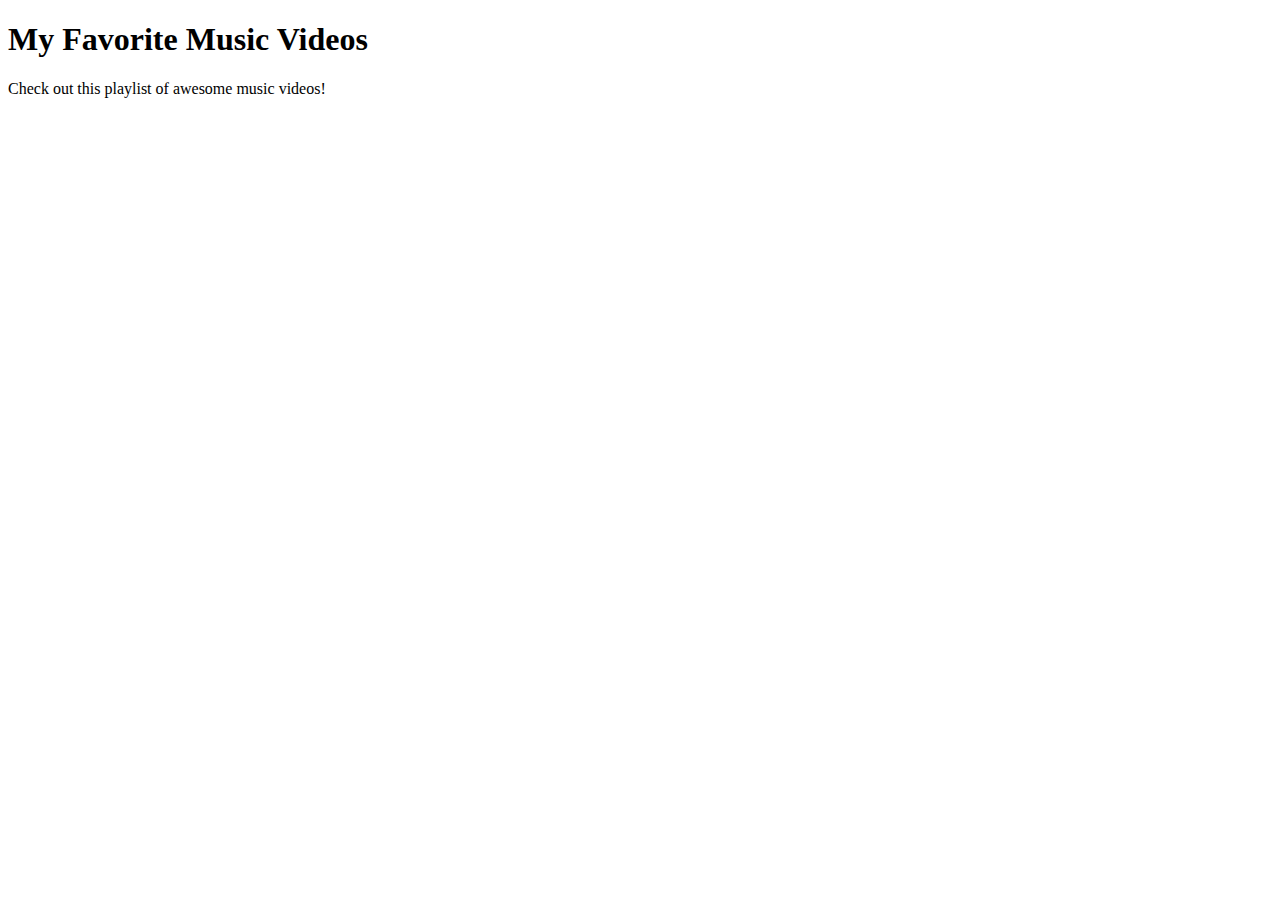
==== index2.html @ 897455b2 "fgdg" ====
<!DOCTYPE html>
<html>
<head>
  <title>My YouTube Playlist</title>
</head>
<body>
  <h1>My Favorite Music Videos</h1>
  <p>Check out this playlist of awesome music videos!</p>
  
  <iframe width="640" height="360" src="https://www.youtube.com/embed/GEXlG_fQrbg?list=PL7pkSK1xbGD7yqMMnmNct0Rfl5wWsN2DV" title="Cinematic Adventure Epic Podcast by Infraction [No Copyright Music] / Storyteller" frameborder="0" allow="accelerometer; autoplay; clipboard-write; encrypted-media; gyroscope; picture-in-picture; web-share" referrerpolicy="strict-origin-when-cross-origin" allowfullscreen></iframe>
  
</body>
</html>
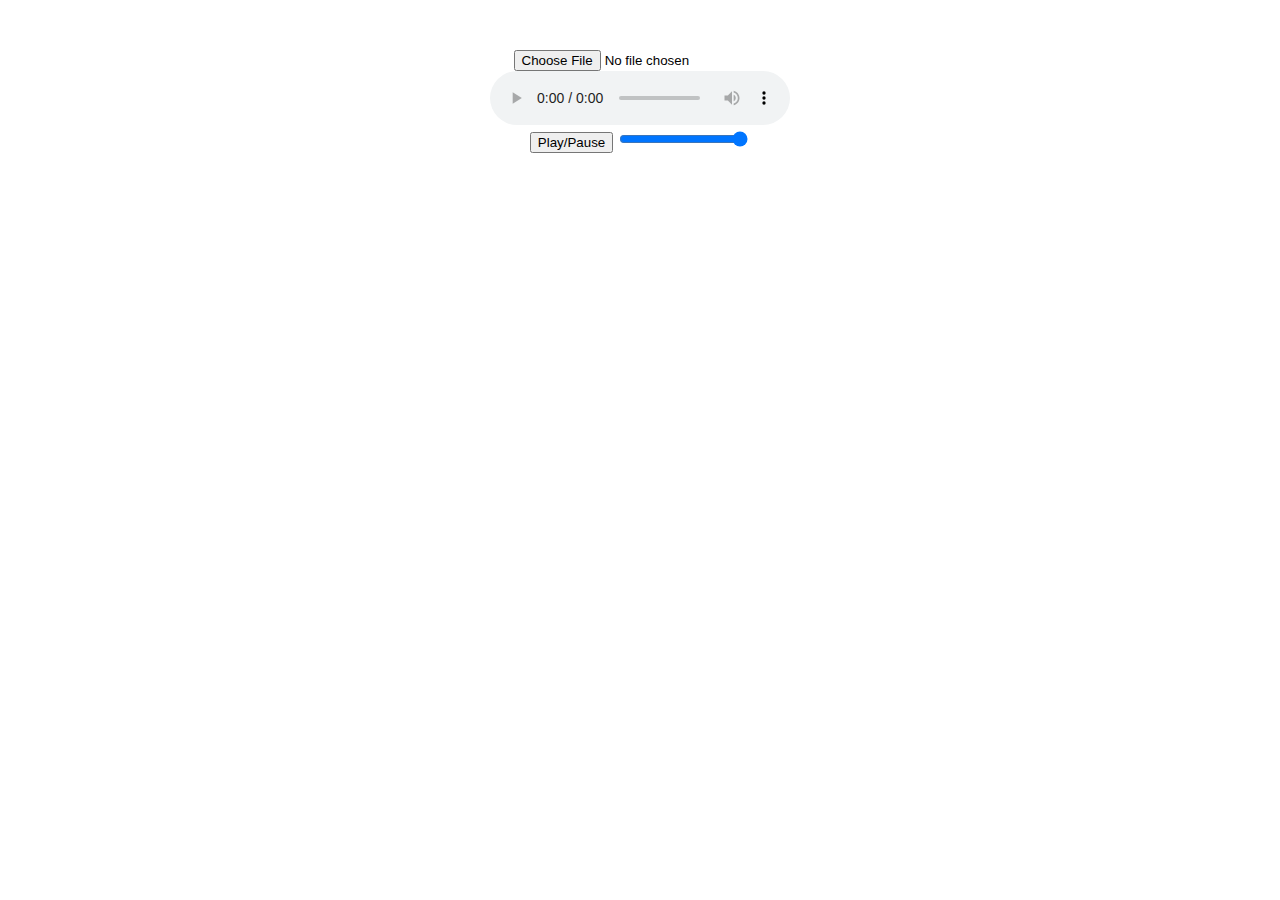
==== commit f40a8c31: "5/11/24" ====
--- a/index2.html
+++ b/index2.html
@@ -1,13 +1,51 @@
 <!DOCTYPE html>
-<html>
+<html lang="en">
 <head>
-  <title>My YouTube Playlist</title>
+<meta charset="UTF-8">
+<meta name="viewport" content="width=device-width, initial-scale=1.0">
+<title>Audio Player</title>
+<style>
+    .container {
+        text-align: center;
+        margin-top: 50px;
+    }
+    audio {
+        width: 300px;
+    }
+</style>
 </head>
 <body>
-  <h1>My Favorite Music Videos</h1>
-  <p>Check out this playlist of awesome music videos!</p>
-  
-  <iframe width="640" height="360" src="https://www.youtube.com/embed/GEXlG_fQrbg?list=PL7pkSK1xbGD7yqMMnmNct0Rfl5wWsN2DV" title="Cinematic Adventure Epic Podcast by Infraction [No Copyright Music] / Storyteller" frameborder="0" allow="accelerometer; autoplay; clipboard-write; encrypted-media; gyroscope; picture-in-picture; web-share" referrerpolicy="strict-origin-when-cross-origin" allowfullscreen></iframe>
-  
+<div class="container">
+    <input type="file" id="audioFile" accept="audio/*">
+    <br>
+    <audio id="audioPlayer" controls>
+    </audio>
+    <br>
+    <button onclick="togglePlayPause()">Play/Pause</button>
+    <input type="range" id="volumeControl" min="0" max="1" step="0.01" value="1" onchange="changeVolume()">
+</div>
+
+<script>
+    let audioPlayer = document.getElementById('audioPlayer');
+    let volumeControl = document.getElementById('volumeControl');
+
+    function togglePlayPause() {
+        if (audioPlayer.paused) {
+            audioPlayer.play();
+        } else {
+            audioPlayer.pause();
+        }
+    }
+
+    function changeVolume() {
+        audioPlayer.volume = volumeControl.value;
+    }
+
+    document.getElementById('audioFile').addEventListener('change', function(event) {
+        const file = event.target.files[0];
+        const fileURL = URL.createObjectURL(file);
+        audioPlayer.src = fileURL;
+    });
+</script>
 </body>
-</html>+</html>
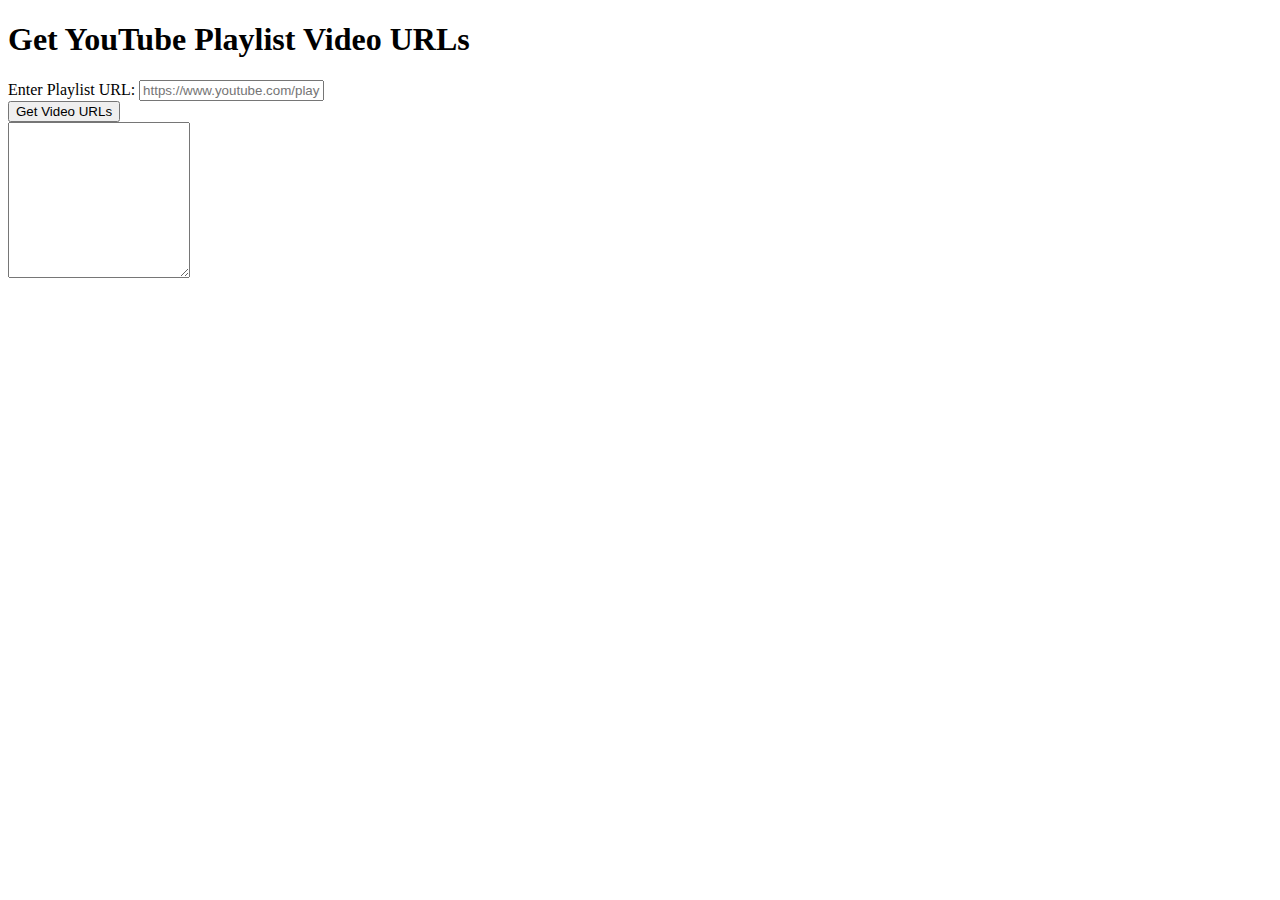
==== commit 350da675: "dgfg" ====
--- a/index2.html
+++ b/index2.html
@@ -1,51 +1,54 @@
 <!DOCTYPE html>
 <html lang="en">
 <head>
-<meta charset="UTF-8">
-<meta name="viewport" content="width=device-width, initial-scale=1.0">
-<title>Audio Player</title>
-<style>
-    .container {
-        text-align: center;
-        margin-top: 50px;
-    }
-    audio {
-        width: 300px;
-    }
-</style>
+  <meta charset="UTF-8">
+  <meta name="viewport" content="width=device-width, initial-scale=1.0">
+  <title>YouTube Playlist Video URLs</title>
 </head>
 <body>
-<div class="container">
-    <input type="file" id="audioFile" accept="audio/*">
-    <br>
-    <audio id="audioPlayer" controls>
-    </audio>
-    <br>
-    <button onclick="togglePlayPause()">Play/Pause</button>
-    <input type="range" id="volumeControl" min="0" max="1" step="0.01" value="1" onchange="changeVolume()">
-</div>
+  <h1>Get YouTube Playlist Video URLs</h1>
+  <label for="playlistUrl">Enter Playlist URL:</label>
+  <input type="text" id="playlistUrl" placeholder="https://www.youtube.com/playlist?list=..." required>
+  <br>
+  <button onclick="getPlaylistVideos()">Get Video URLs</button>
+  <br>
+  <textarea id="videoUrls" rows="10" readonly></textarea>
 
-<script>
-    let audioPlayer = document.getElementById('audioPlayer');
-    let volumeControl = document.getElementById('volumeControl');
+  <script>
+    async function getPlaylistVideos() {
+      const playlistUrl = document.getElementById('playlistUrl').value;
+      const playlistId = new URL(playlistUrl).searchParams.get('list');
 
-    function togglePlayPause() {
-        if (audioPlayer.paused) {
-            audioPlayer.play();
-        } else {
-            audioPlayer.pause();
-        }
+      if (!playlistId) {
+        alert('Invalid playlist URL. Please enter a valid URL with the "list" parameter.');
+        return;
+      }
+
+      try {
+        const videoUrls = await fetchVideosFromPlaylist(playlistId);
+        document.getElementById('videoUrls').value = videoUrls.join('\n');
+      } catch (error) {
+        console.error('Error:', error);
+        alert('An error occurred while retrieving video URLs. Please check your playlist URL or network connection.');
+      }
     }
 
-    function changeVolume() {
-        audioPlayer.volume = volumeControl.value;
+    async function fetchVideosFromPlaylist(playlistId) {
+      const apiKey = 'AIzaSyDQkRgxuQ7i5-1UuYtuve8eZgAb1-XGe30';
+      const response = await fetch(`https://www.googleapis.com/youtube/v3/playlistItems?part=snippet&playlistId=${playlistId}&maxResults=50&key=${apiKey}`);
+      const data = await response.json();
+
+      const videoUrls = [];
+      for (const item of data.items) {
+        if (item.kind === 'youtube#playlistItem') {
+          const videoId = item.snippet.resourceId.videoId;
+          const videoUrl = `https://www.youtube.com/watch?v=${videoId}`;
+          videoUrls.push(videoUrl);
+        }
+      }
+
+      return videoUrls;
     }
-
-    document.getElementById('audioFile').addEventListener('change', function(event) {
-        const file = event.target.files[0];
-        const fileURL = URL.createObjectURL(file);
-        audioPlayer.src = fileURL;
-    });
-</script>
+  </script>
 </body>
 </html>
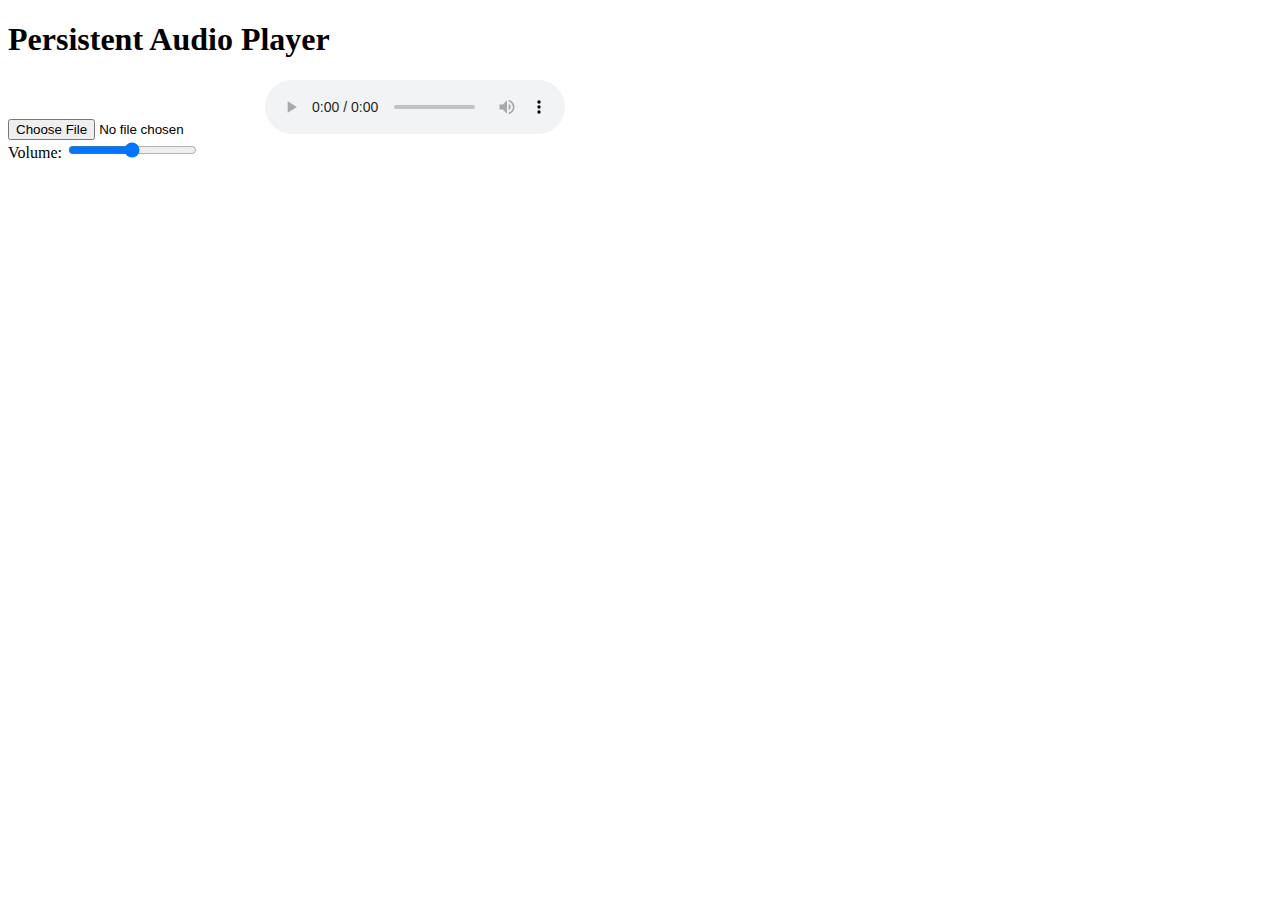
==== commit 9d40fc65: "dfd" ====
--- a/index2.html
+++ b/index2.html
@@ -1,54 +1,94 @@
 <!DOCTYPE html>
 <html lang="en">
 <head>
-  <meta charset="UTF-8">
-  <meta name="viewport" content="width=device-width, initial-scale=1.0">
-  <title>YouTube Playlist Video URLs</title>
+    <meta charset="UTF-8">
+    <meta name="viewport" content="width=device-width, initial-scale=1.0">
+    <title>Persistent Audio Player with IndexedDB</title>
 </head>
 <body>
-  <h1>Get YouTube Playlist Video URLs</h1>
-  <label for="playlistUrl">Enter Playlist URL:</label>
-  <input type="text" id="playlistUrl" placeholder="https://www.youtube.com/playlist?list=..." required>
-  <br>
-  <button onclick="getPlaylistVideos()">Get Video URLs</button>
-  <br>
-  <textarea id="videoUrls" rows="10" readonly></textarea>
+    <h1>Persistent Audio Player</h1>
+    <input type="file" id="audioFile" accept="audio/*">
+    <audio id="audioPlayer" controls></audio>
+    <br>
+    <label for="volumeControl">Volume: </label>
+    <input type="range" id="volumeControl" min="0" max="1" step="0.01">
 
-  <script>
-    async function getPlaylistVideos() {
-      const playlistUrl = document.getElementById('playlistUrl').value;
-      const playlistId = new URL(playlistUrl).searchParams.get('list');
+    <script>
+        document.addEventListener('DOMContentLoaded', () => {
+            const audioFileInput = document.getElementById('audioFile');
+            const audioPlayer = document.getElementById('audioPlayer');
+            const volumeControl = document.getElementById('volumeControl');
 
-      if (!playlistId) {
-        alert('Invalid playlist URL. Please enter a valid URL with the "list" parameter.');
-        return;
-      }
+            const dbName = 'audioPlayerDB';
+            const dbVersion = 1;
+            let db;
 
-      try {
-        const videoUrls = await fetchVideosFromPlaylist(playlistId);
-        document.getElementById('videoUrls').value = videoUrls.join('\n');
-      } catch (error) {
-        console.error('Error:', error);
-        alert('An error occurred while retrieving video URLs. Please check your playlist URL or network connection.');
-      }
-    }
+            // Open IndexedDB
+            const request = indexedDB.open(dbName, dbVersion);
+            request.onerror = (event) => {
+                console.error('Database error:', event.target.errorCode);
+            };
+            request.onsuccess = (event) => {
+                db = event.target.result;
+                loadAudioSettings();
+            };
+            request.onupgradeneeded = (event) => {
+                db = event.target.result;
+                db.createObjectStore('audioSettings', { keyPath: 'id' });
+            };
 
-    async function fetchVideosFromPlaylist(playlistId) {
-      const apiKey = 'AIzaSyDQkRgxuQ7i5-1UuYtuve8eZgAb1-XGe30';
-      const response = await fetch(`https://www.googleapis.com/youtube/v3/playlistItems?part=snippet&playlistId=${playlistId}&maxResults=50&key=${apiKey}`);
-      const data = await response.json();
+            const saveAudioSettings = () => {
 
-      const videoUrls = [];
-      for (const item of data.items) {
-        if (item.kind === 'youtube#playlistItem') {
-          const videoId = item.snippet.resourceId.videoId;
-          const videoUrl = `https://www.youtube.com/watch?v=${videoId}`;
-          videoUrls.push(videoUrl);
-        }
-      }
+                const transaction = db.transaction(['audioSettings'], 'readwrite');
+                const store = transaction.objectStore('audioSettings');
+                store.put({
+                    id: 'settings',
+                    audioSrc: audioPlayer.src,
+                    currentTime: audioPlayer.currentTime,
+                    volume: audioPlayer.volume
+                });
+            };
 
-      return videoUrls;
-    }
-  </script>
+            const loadAudioSettings = () => {
+                const transaction = db.transaction(['audioSettings'], 'readonly');
+                const store = transaction.objectStore('audioSettings');
+                const request = store.get('settings');
+
+                request.onsuccess = (event) => {
+                    const settings = event.target.result;
+                    if (settings) {
+                        audioPlayer.src = settings.audioSrc;
+                        audioPlayer.currentTime = settings.currentTime;
+                        audioPlayer.volume = settings.volume;
+                        volumeControl.value = settings.volume;
+                    }
+                };
+            };
+
+            audioFileInput.addEventListener('change', () => {
+                const file = audioFileInput.files[0];
+                if (file) {
+                    const reader = new FileReader();
+                    reader.onload = (e) => {
+                        audioPlayer.src = e.target.result;
+                        audioPlayer.play();
+                        saveAudioSettings();
+                    };
+                    reader.readAsDataURL(file);
+                }
+            });
+
+            audioPlayer.addEventListener('timeupdate', saveAudioSettings);
+            audioPlayer.addEventListener('volumechange', () => {
+                saveAudioSettings();
+                volumeControl.value = audioPlayer.volume;
+            });
+
+            volumeControl.addEventListener('input', () => {
+                audioPlayer.volume = volumeControl.value;
+                saveAudioSettings();
+            });
+        });
+    </script>
 </body>
 </html>
